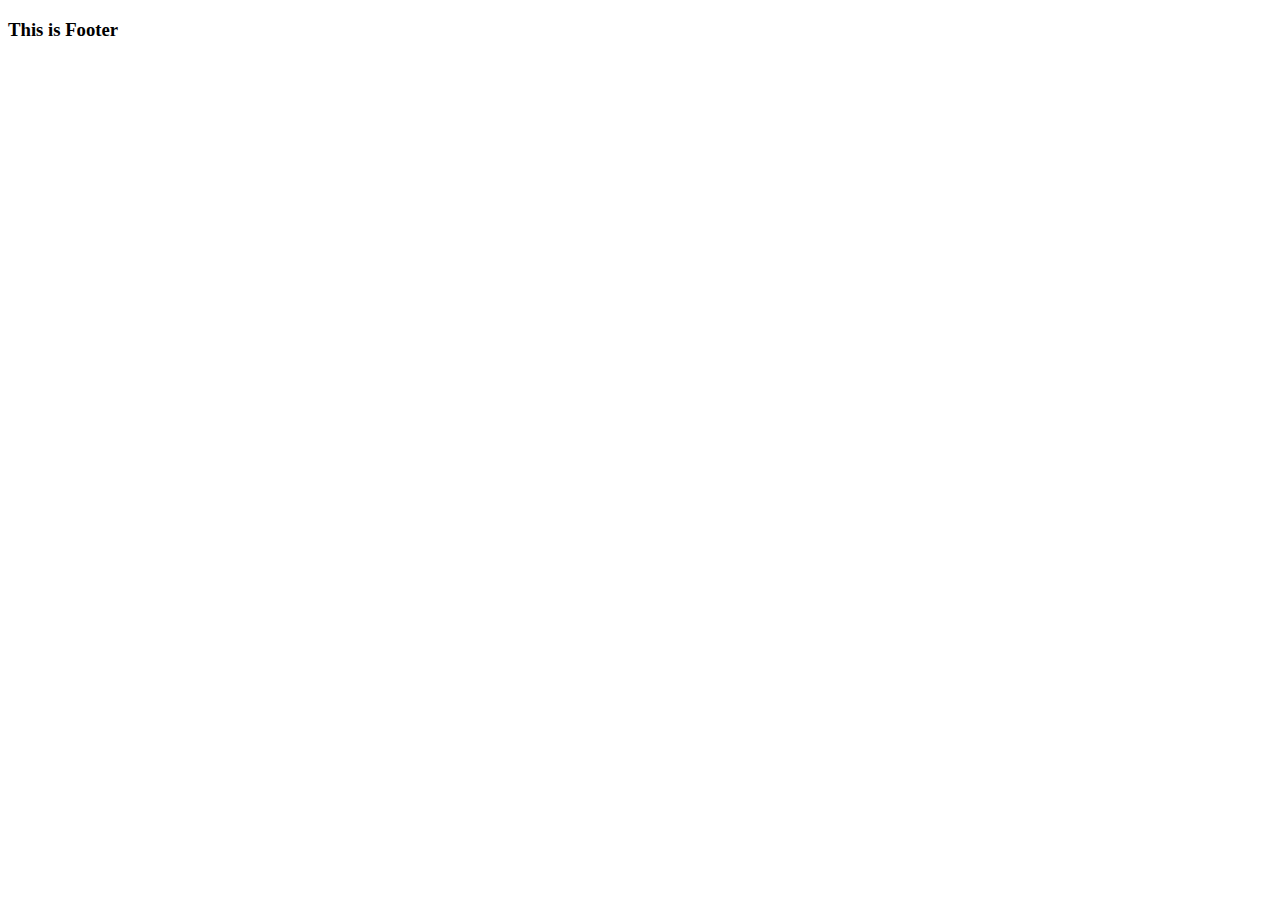
==== footer.html @ 8da88355 "Adding basic html structure with imgs" ====
<!DOCTYPE html>
<html lang="en">
<head>
    <meta charset="UTF-8">
    <meta name="viewport" content="width=device-width, initial-scale=1.0">
    <title>Footer</title>
</head>
<body>
    <h3><b>This is Footer</b></h3>
</body>
</html>
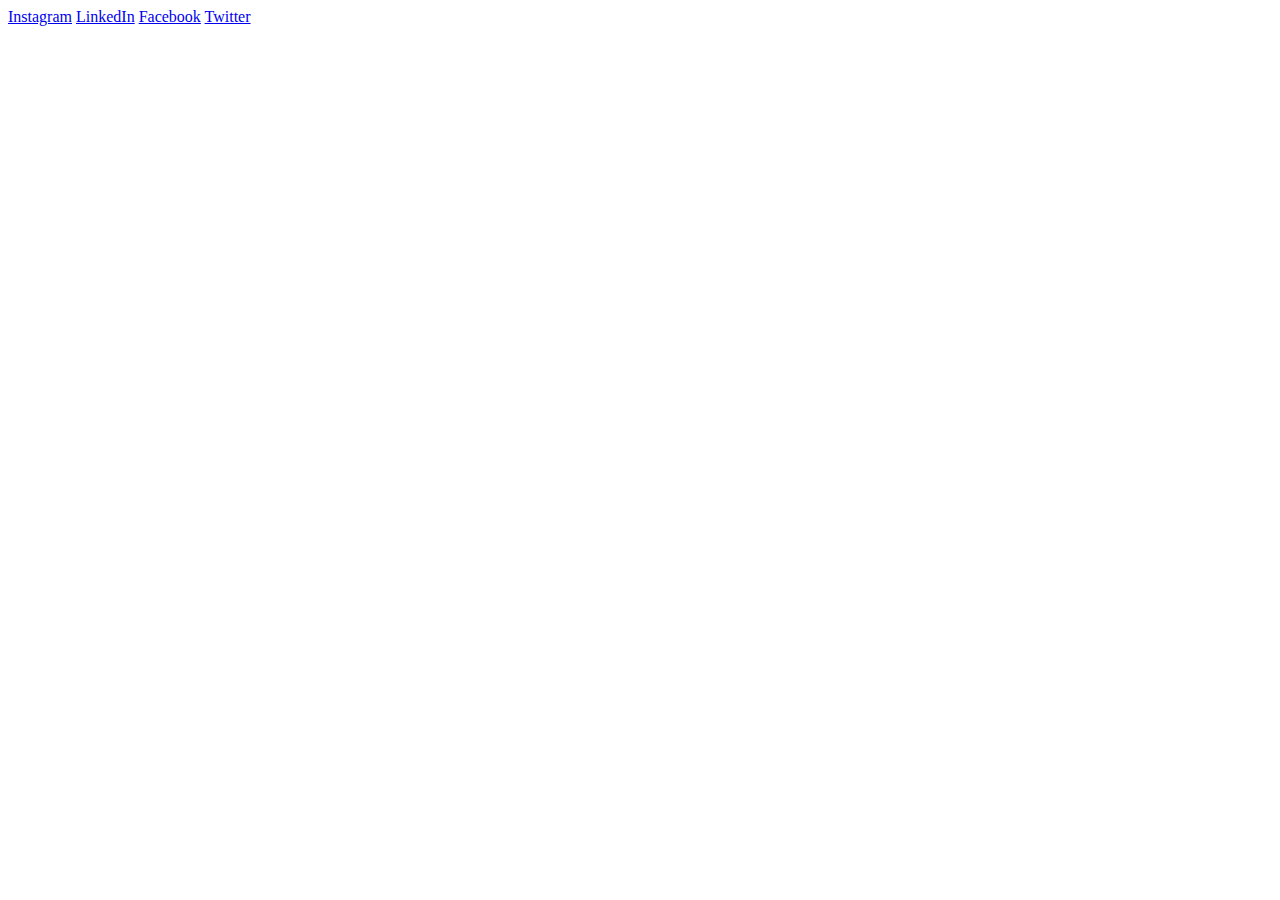
==== commit 9829fd0a: "Adding basic css elements" ====
--- a/footer.html
+++ b/footer.html
@@ -6,6 +6,11 @@
     <title>Footer</title>
 </head>
 <body>
-    <h3><b>This is Footer</b></h3>
+    <div id="socialMediaLinks">
+        <a href="#">Instagram</a>
+        <a href="#">LinkedIn</a>
+        <a href="#">Facebook</a>
+        <a href="#">Twitter</a>
+    </div>
 </body>
 </html>